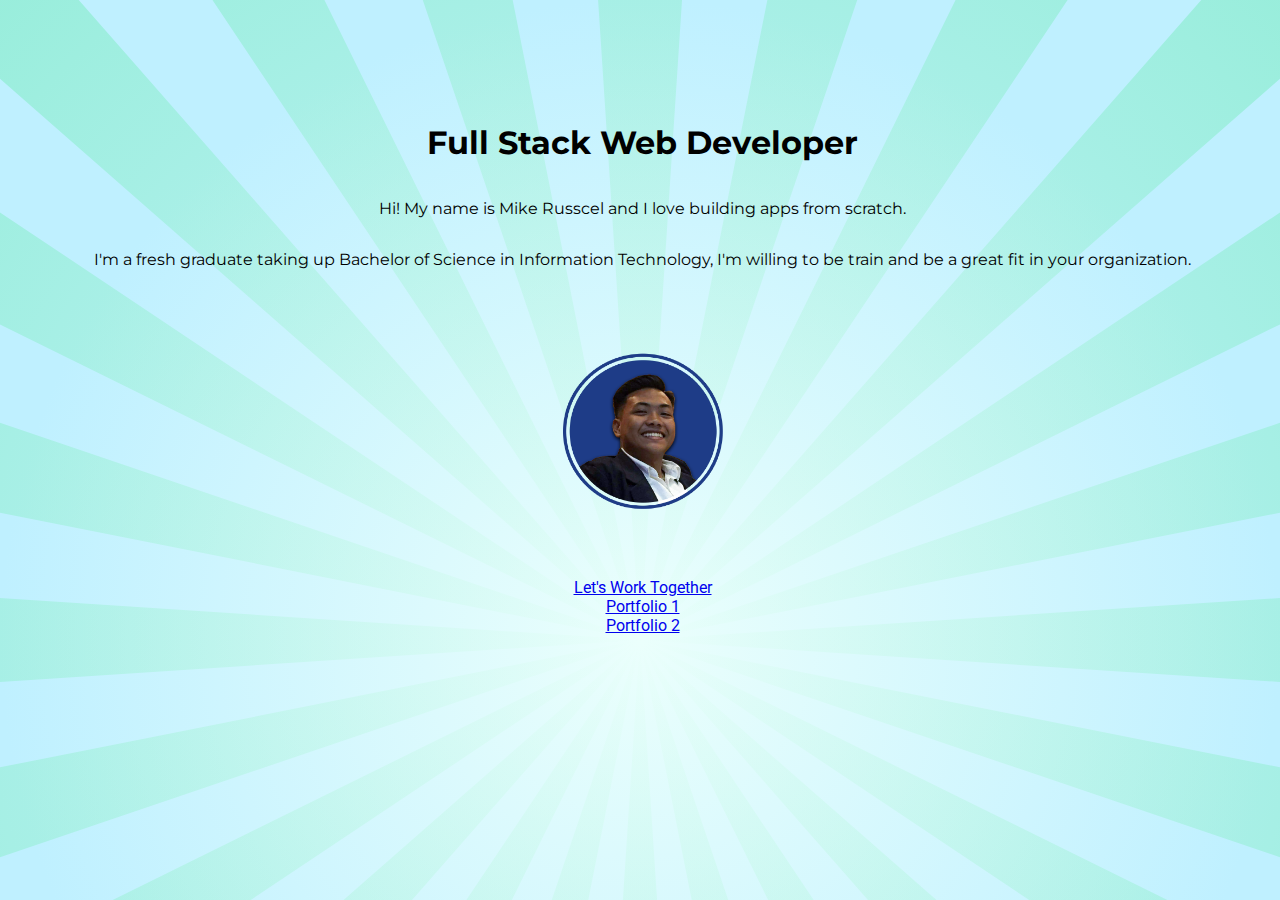
==== index.html @ 81bbfda4 "added" ====
<!DOCTYPE html>
<html>
<head>
	<meta charset="utf-8">
	<meta name="viewport" content="width=device-width, initial-scale=1">
	<title>Mike Manatad | Web Developer Portfolio</title>

	<!-- Google Fonts  -->
	<link rel="preconnect" href="https://fonts.googleapis.com">
	<link rel="preconnect" href="https://fonts.gstatic.com" crossorigin>
	<link href="https://fonts.googleapis.com/css2?family=Montserrat:wght@600&family=Roboto&display=swap" rel="stylesheet"> 

	<!-- Bootstrap CSS -->
	<link href="https://cdn.jsdelivr.net/npm/bootstrap@5.0.2/dist/css/bootstrap.min.css" rel="stylesheet" integrity="sha384-EVSTQN3/azprG1Anm3QDgpJLIm9Nao0Yz1ztcQTwFspd3yD65VohhpuuCOmLASjC" crossorigin="anonymous">

	<!-- External css  -->
	<link rel="stylesheet" type="text/css" href="style.css">
</head>
<body>
	<!-- This is a comment  -->
	<!-- div creates a wrapper for the layout -->
	<!-- class is an attribute to name our div -->
	<div class="container-fluid">
		<!-- id is an attribute to name a tag uniquely -->
		<section class="text-center img-fluid mt-5" id="landing">
			<h1> Full Stack Web Developer </h1>
			<p>Hi! My name is Mike Russcel and I love building apps from scratch.</p>
			  <p> I'm a fresh graduate taking up Bachelor of Science in Information Technology, I'm willing to be train and be a great fit in your organization. </p>
			<img src="images/Mike.png" id="profile">

			<a href="mailto:mikerusscelmanatad@gmail.com" class="btn btn-success btn-lg mt-3"> Let's Work Together </a>

			<a href="noteapp.html" class="btn btn-success btn-lg mt-3"> Portfolio 1 </a>

			<a href="traveltour.html" class="btn btn-success btn-lg mt-3"> Portfolio 2 </a>

		</section>
	</div>
	<!-- Bootstrap bundle -->
	<script src="https://cdn.jsdelivr.net/npm/bootstrap@5.0.2/dist/js/bootstrap.bundle.min.js" integrity="sha384-MrcW6ZMFYlzcLA8Nl+NtUVF0sA7MsXsP1UyJoMp4YLEuNSfAP+JcXn/tWtIaxVXM" crossorigin="anonymous"></script>
</body>
</html>
---- style.css ----
/*

	Syntax for CSS 
	Selector {
		property: value;
	}

*/


* {
	font-family: "Roboto", sans-serif;
}

h1, p {
	font-family: "Montserrat", sans-serif;
}

#profile {
	
	width: 250px;
	border-radius: 50%;
}

body {
	background-color: #EBFFFC;
	background-image: url("data:image/svg+xml,%3Csvg xmlns='http://www.w3.org/2000/svg' width='100%25' height='100%25' viewBox='0 0 800 800'%3E%3Cdefs%3E%3CradialGradient id='a' cx='400' cy='400' r='50%25' gradientUnits='userSpaceOnUse'%3E%3Cstop offset='0' stop-color='%23EBFFFC'/%3E%3Cstop offset='1' stop-color='%23BFF0FF'/%3E%3C/radialGradient%3E%3CradialGradient id='b' cx='400' cy='400' r='70%25' gradientUnits='userSpaceOnUse'%3E%3Cstop offset='0' stop-color='%23EBFFFC'/%3E%3Cstop offset='1' stop-color='%231DE567'/%3E%3C/radialGradient%3E%3C/defs%3E%3Crect fill='url(%23a)' width='800' height='800'/%3E%3Cg fill-opacity='0.23'%3E%3Cpath fill='url(%23b)' d='M998.7 439.2c1.7-26.5 1.7-52.7 0.1-78.5L401 399.9c0 0 0-0.1 0-0.1l587.6-116.9c-5.1-25.9-11.9-51.2-20.3-75.8L400.9 399.7c0 0 0-0.1 0-0.1l537.3-265c-11.6-23.5-24.8-46.2-39.3-67.9L400.8 399.5c0 0 0-0.1-0.1-0.1l450.4-395c-17.3-19.7-35.8-38.2-55.5-55.5l-395 450.4c0 0-0.1 0-0.1-0.1L733.4-99c-21.7-14.5-44.4-27.6-68-39.3l-265 537.4c0 0-0.1 0-0.1 0l192.6-567.4c-24.6-8.3-49.9-15.1-75.8-20.2L400.2 399c0 0-0.1 0-0.1 0l39.2-597.7c-26.5-1.7-52.7-1.7-78.5-0.1L399.9 399c0 0-0.1 0-0.1 0L282.9-188.6c-25.9 5.1-51.2 11.9-75.8 20.3l192.6 567.4c0 0-0.1 0-0.1 0l-265-537.3c-23.5 11.6-46.2 24.8-67.9 39.3l332.8 498.1c0 0-0.1 0-0.1 0.1L4.4-51.1C-15.3-33.9-33.8-15.3-51.1 4.4l450.4 395c0 0 0 0.1-0.1 0.1L-99 66.6c-14.5 21.7-27.6 44.4-39.3 68l537.4 265c0 0 0 0.1 0 0.1l-567.4-192.6c-8.3 24.6-15.1 49.9-20.2 75.8L399 399.8c0 0 0 0.1 0 0.1l-597.7-39.2c-1.7 26.5-1.7 52.7-0.1 78.5L399 400.1c0 0 0 0.1 0 0.1l-587.6 116.9c5.1 25.9 11.9 51.2 20.3 75.8l567.4-192.6c0 0 0 0.1 0 0.1l-537.3 265c11.6 23.5 24.8 46.2 39.3 67.9l498.1-332.8c0 0 0 0.1 0.1 0.1l-450.4 395c17.3 19.7 35.8 38.2 55.5 55.5l395-450.4c0 0 0.1 0 0.1 0.1L66.6 899c21.7 14.5 44.4 27.6 68 39.3l265-537.4c0 0 0.1 0 0.1 0L207.1 968.3c24.6 8.3 49.9 15.1 75.8 20.2L399.8 401c0 0 0.1 0 0.1 0l-39.2 597.7c26.5 1.7 52.7 1.7 78.5 0.1L400.1 401c0 0 0.1 0 0.1 0l116.9 587.6c25.9-5.1 51.2-11.9 75.8-20.3L400.3 400.9c0 0 0.1 0 0.1 0l265 537.3c23.5-11.6 46.2-24.8 67.9-39.3L400.5 400.8c0 0 0.1 0 0.1-0.1l395 450.4c19.7-17.3 38.2-35.8 55.5-55.5l-450.4-395c0 0 0-0.1 0.1-0.1L899 733.4c14.5-21.7 27.6-44.4 39.3-68l-537.4-265c0 0 0-0.1 0-0.1l567.4 192.6c8.3-24.6 15.1-49.9 20.2-75.8L401 400.2c0 0 0-0.1 0-0.1L998.7 439.2z'/%3E%3C/g%3E%3C/svg%3E");
	background-attachment: fixed;
background-size: cover;
}

#landing {
	height: 80vh;
	display: flex;
	flex-direction: column;
	justify-content: center;
	align-items: center;
	margin-left: 5px;
}
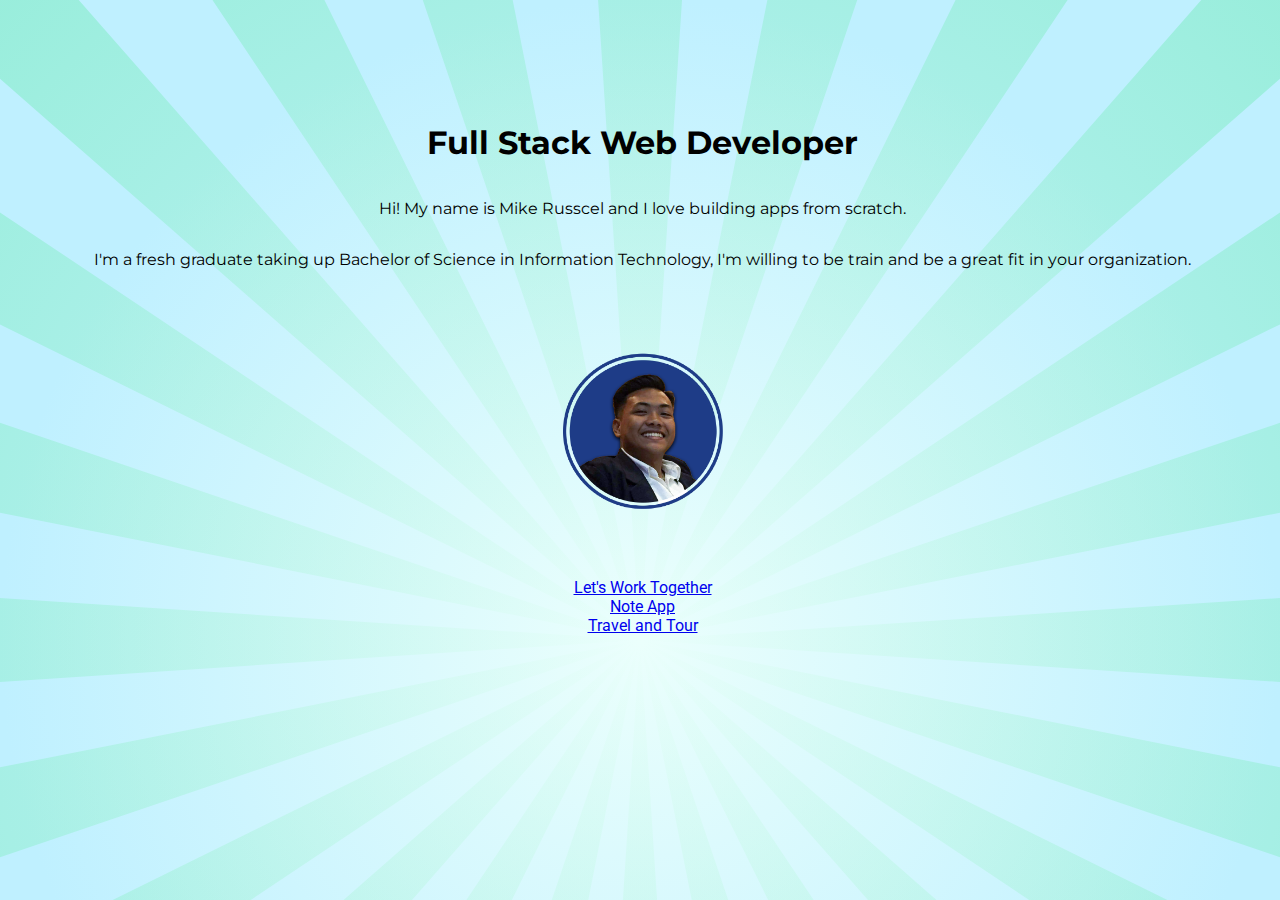
==== commit 6e6be52b: "added" ====
--- a/index.html
+++ b/index.html
@@ -30,9 +30,9 @@
 
 			<a href="mailto:mikerusscelmanatad@gmail.com" class="btn btn-success btn-lg mt-3"> Let's Work Together </a>
 
-			<a href="noteapp.html" class="btn btn-success btn-lg mt-3"> Portfolio 1 </a>
+			<a href="noteapp.html" class="btn btn-success btn-lg mt-3"> Note App </a>
 
-			<a href="traveltour.html" class="btn btn-success btn-lg mt-3"> Portfolio 2 </a>
+			<a href="traveltour.html" class="btn btn-success btn-lg mt-3"> Travel and Tour </a>
 
 		</section>
 	</div>
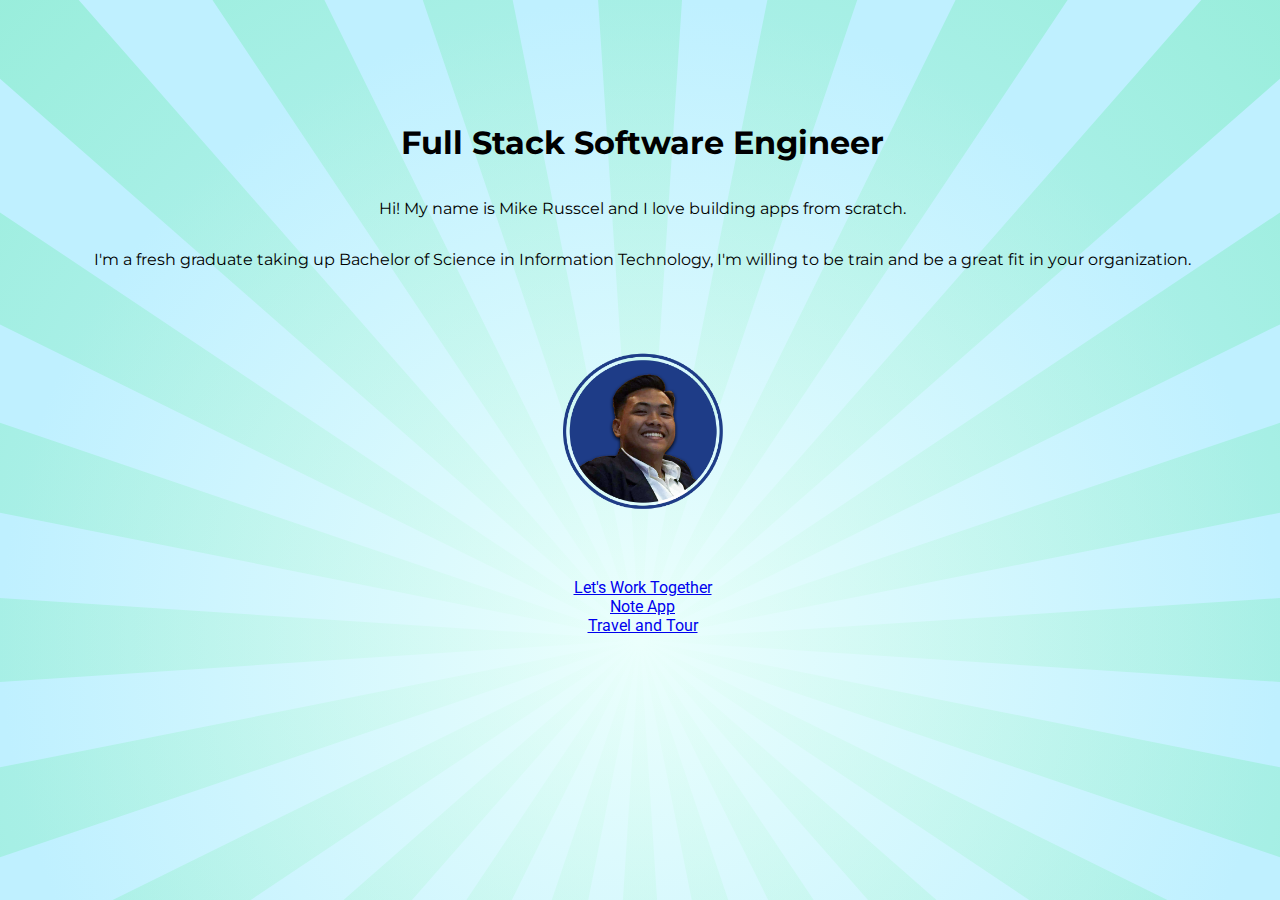
==== commit afa63197: "added" ====
--- a/index.html
+++ b/index.html
@@ -23,7 +23,7 @@
 	<div class="container-fluid">
 		<!-- id is an attribute to name a tag uniquely -->
 		<section class="text-center img-fluid mt-5" id="landing">
-			<h1> Full Stack Web Developer </h1>
+			<h1> Full Stack Software Engineer </h1>
 			<p>Hi! My name is Mike Russcel and I love building apps from scratch.</p>
 			  <p> I'm a fresh graduate taking up Bachelor of Science in Information Technology, I'm willing to be train and be a great fit in your organization. </p>
 			<img src="images/Mike.png" id="profile">
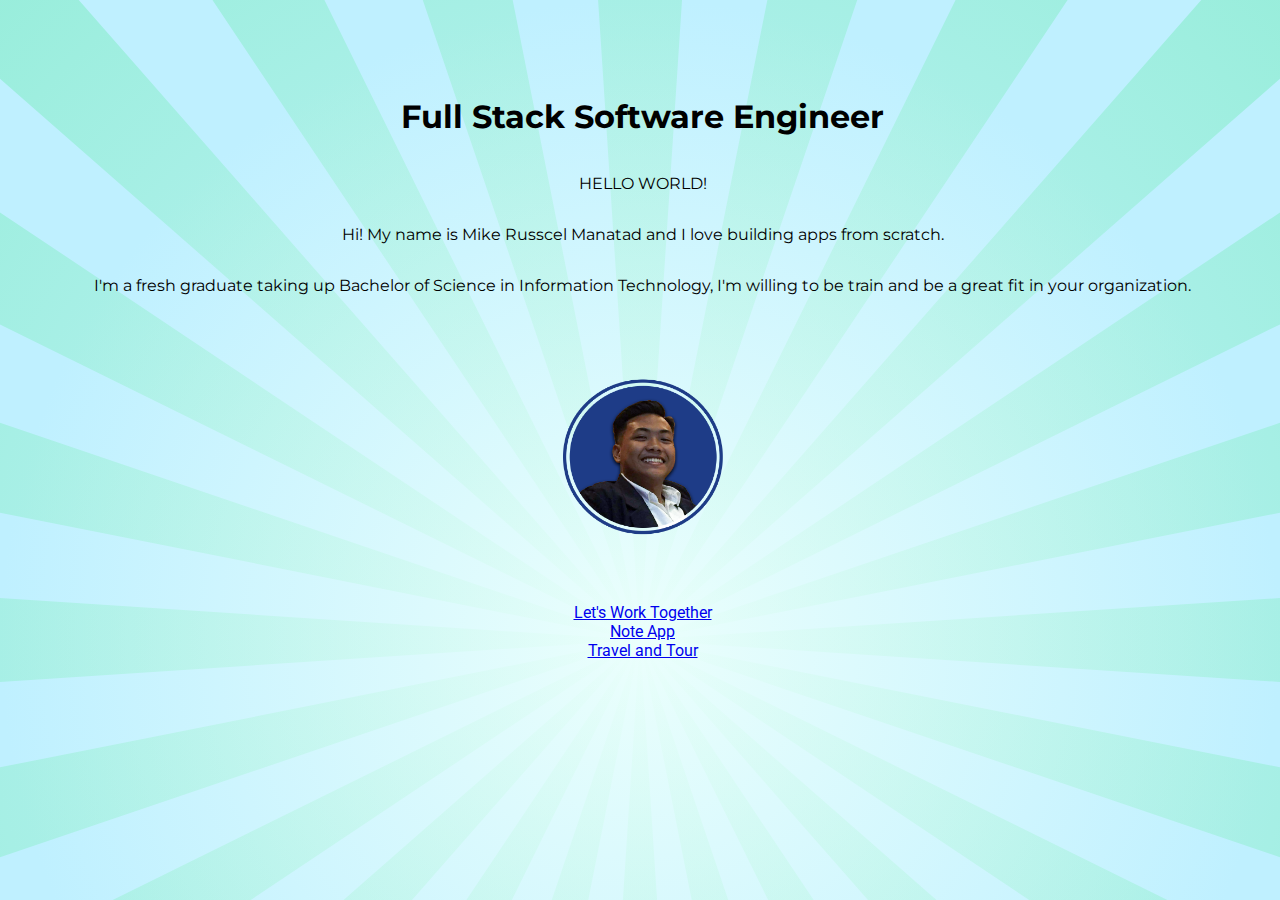
==== commit cfcd6d48: "added" ====
--- a/index.html
+++ b/index.html
@@ -24,7 +24,8 @@
 		<!-- id is an attribute to name a tag uniquely -->
 		<section class="text-center img-fluid mt-5" id="landing">
 			<h1> Full Stack Software Engineer </h1>
-			<p>Hi! My name is Mike Russcel and I love building apps from scratch.</p>
+			<p> HELLO WORLD! </p>
+			<p>Hi! My name is Mike Russcel Manatad and I love building apps from scratch.</p>
 			  <p> I'm a fresh graduate taking up Bachelor of Science in Information Technology, I'm willing to be train and be a great fit in your organization. </p>
 			<img src="images/Mike.png" id="profile">
 
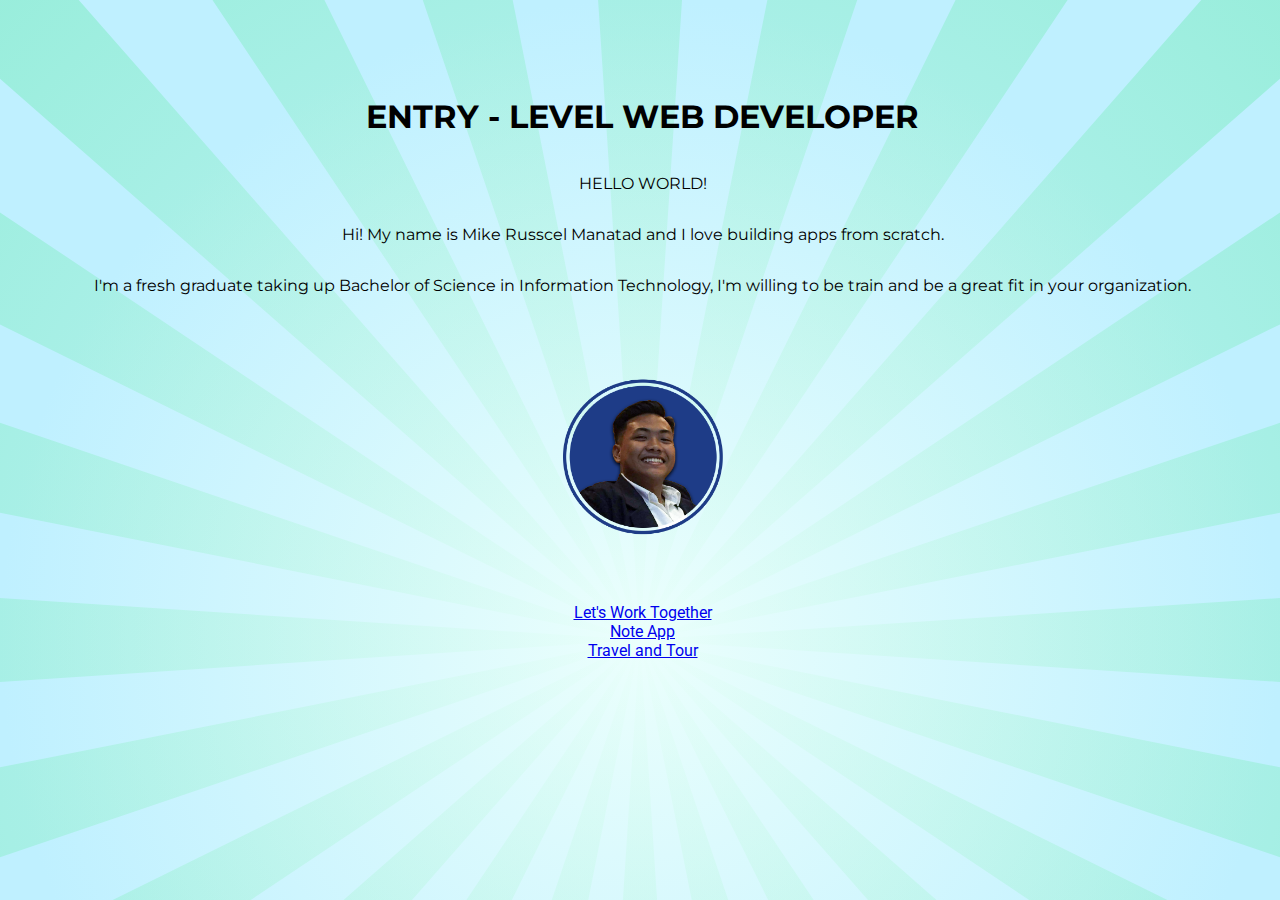
==== commit e17a93a3: "added" ====
--- a/index.html
+++ b/index.html
@@ -3,7 +3,7 @@
 <head>
 	<meta charset="utf-8">
 	<meta name="viewport" content="width=device-width, initial-scale=1">
-	<title>Mike Manatad | Web Developer Portfolio</title>
+	<title>Mike Manatad | Software Engineer Portfolio</title>
 
 	<!-- Google Fonts  -->
 	<link rel="preconnect" href="https://fonts.googleapis.com">
@@ -20,10 +20,10 @@
 	<!-- This is a comment  -->
 	<!-- div creates a wrapper for the layout -->
 	<!-- class is an attribute to name our div -->
-	<div class="container-fluid">
+	<div class="container-fluid center">
 		<!-- id is an attribute to name a tag uniquely -->
-		<section class="text-center img-fluid mt-5" id="landing">
-			<h1> Full Stack Software Engineer </h1>
+		<section class="text-center img-fluid mt-8" id="landing">
+			<h1> ENTRY - LEVEL WEB DEVELOPER </h1>
 			<p> HELLO WORLD! </p>
 			<p>Hi! My name is Mike Russcel Manatad and I love building apps from scratch.</p>
 			  <p> I'm a fresh graduate taking up Bachelor of Science in Information Technology, I'm willing to be train and be a great fit in your organization. </p>
--- a/style.css
+++ b/style.css
@@ -9,6 +9,7 @@
 
 
 * {
+
 	font-family: "Roboto", sans-serif;
 }
 
@@ -17,7 +18,6 @@
 }
 
 #profile {
-	
 	width: 250px;
 	border-radius: 50%;
 }
@@ -30,6 +30,7 @@
 }
 
 #landing {
+	margin-top: 4px;
 	height: 80vh;
 	display: flex;
 	flex-direction: column;
